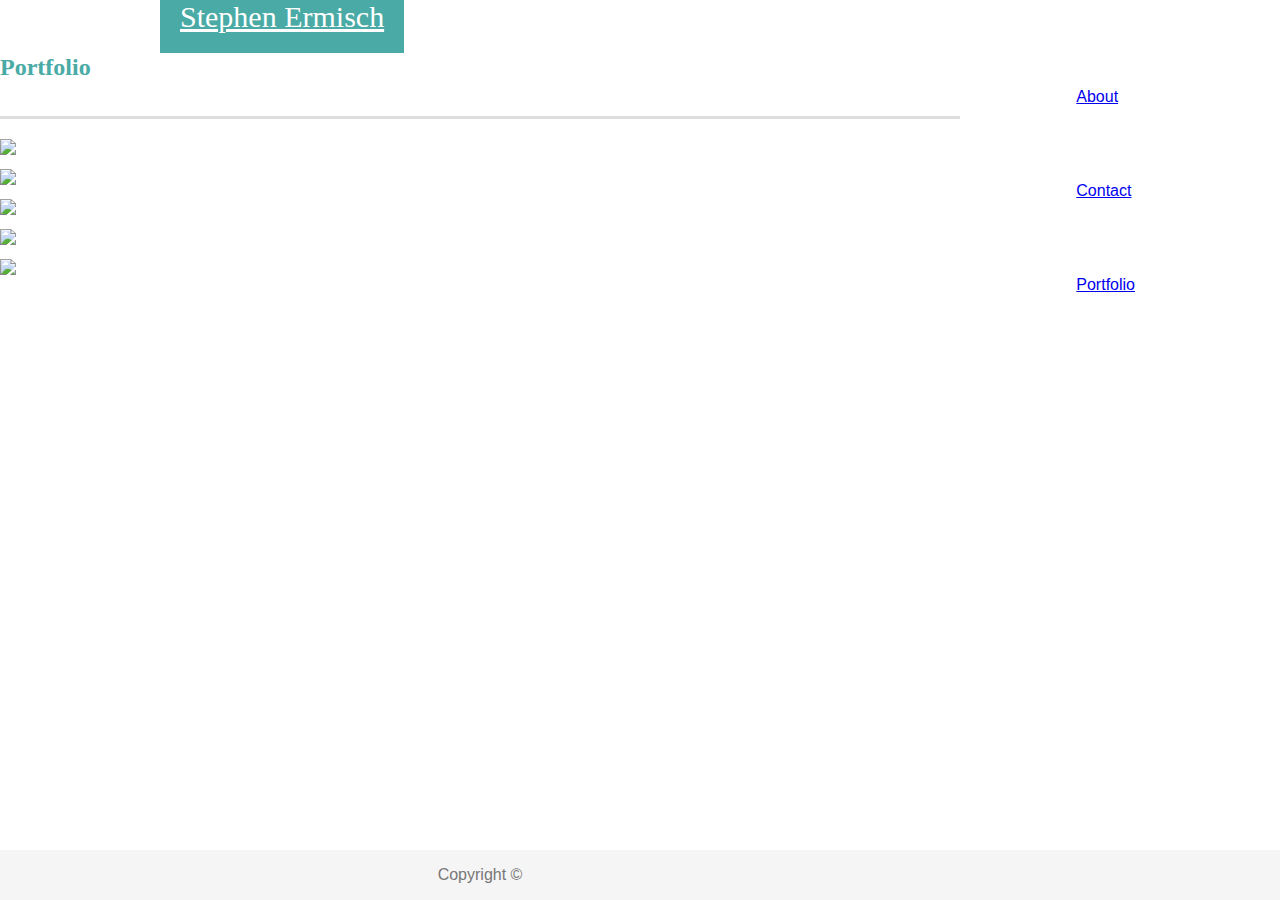
==== portfolio.html @ 2e6a38ab "Final" ====
<!doctype html>
<html lang="en">
    <head>
    <!-- Required meta tags -->
    <meta charset="utf-8">
    <meta name="viewport" content="width=device-width, initial-scale=1, shrink-to-fit=no">

    <!-- Bootstrap CSS -->
    <link rel="stylesheet" href="https://stackpath.bootstrapcdn.com/bootstrap/4.1.0/css/bootstrap.min.css" integrity="sha384-9gVQ4dYFwwWSjIDZnLEWnxCjeSWFphJiwGPXr1jddIhOegiu1FwO5qRGvFXOdJZ4" crossorigin="anonymous">
    <link rel="stylesheet" href="style.css">
    <title>Portfolio</title>
    </head>
    <body>
        <nav class="navbar navbar-expand-lg navbar-light bg-light">
            <a class="name" href="index.html">Stephen Ermisch</a>
            <div class="collapse navbar-collapse justify-content-end" id="navbarNav">
                <ul class="navbar-nav">
                <li class="about">
                    <a class="nav-link" href="index.html">About</a>
                </li>
                <li class="contact">
                    <a class="nav-link" href="contact.html">Contact</a>
                </li>
                <li class="portfolio">
                    <a class="nav-link" href="portfolio.html">Portfolio</a>
                </li>
                </ul>
            </div>
        </nav>
        <div class="container">
                <div class="row">
                    <div class="col-md-12">
                        <h2>Portfolio</h2>
                    </div>    
                </div>
                <div class="row">
                    <div class="col-md-6">
                        <img src="images/gorilla.jpg">
                    </div>
                    <div class="col-md-6">
                        <img src="images/kitten.jpg">
                    </div>
                </div>
                <div class="row">
                    <div class="col-md-6">
                        <img src="images/pig.jpg">
                    </div>
                    <div class="col-md-6">
                        <img src="images/rhino.jpg">
                    </div>
                </div>
                <div class="row">
                    <div class="col-md-6">
                        <img src="images/tiger.jpg">
                    </div>
                </div>
        </div>        

        <div id="footer">
            <div class="container">
                <p class="footer-block">Copyright ©</p>
            </div>
        </div> 

    </body>  
</html>
---- style.css ----
.name {
    background-color: #4aaaa5;
    padding: 20px;
    font-family: 'Georgia', Times, Times New Roman, serif;
    font-size: 30px;
    color: white;
}

.container {
    width: 960px;
}

li {
    padding: 15px;
}

body {
    margin: auto;
    background-image: url("/Users/stephenermisch/Projects/Basic-Portfolio/assets/images/dust_scratches.png");
}

nav {
    width: 960px;
    margin: auto;
}

img {
    padding-bottom: 10px;
}

h2 {
    color: #4aaaa5;
    padding-bottom: 35px;
    border-bottom-style: solid;
    border-bottom-color: #dddddd;
    font-family: 'Georgia', Times, Times New Roman, serif;
}

.col-md-10 {
    padding-left: 30px;
}

ul {
    list-style-type: none;
    line-height: 4;
    margin-right: -30px;
    font-family: 'Arial', 'Helvetica Neue', Helvetica, sans-serif;
    color: #777777;
    float: right;
}    
    
p {
    color: #777777;
    font-family: 'Arial', 'Helvetica Neue', Helvetica, sans-serif;
}

#footer {
    bottom: 0;
    width: 100%;
    position: fixed;
    height: $height-footer;
    background-color: #f5f5f5;
    text-align: center;
}
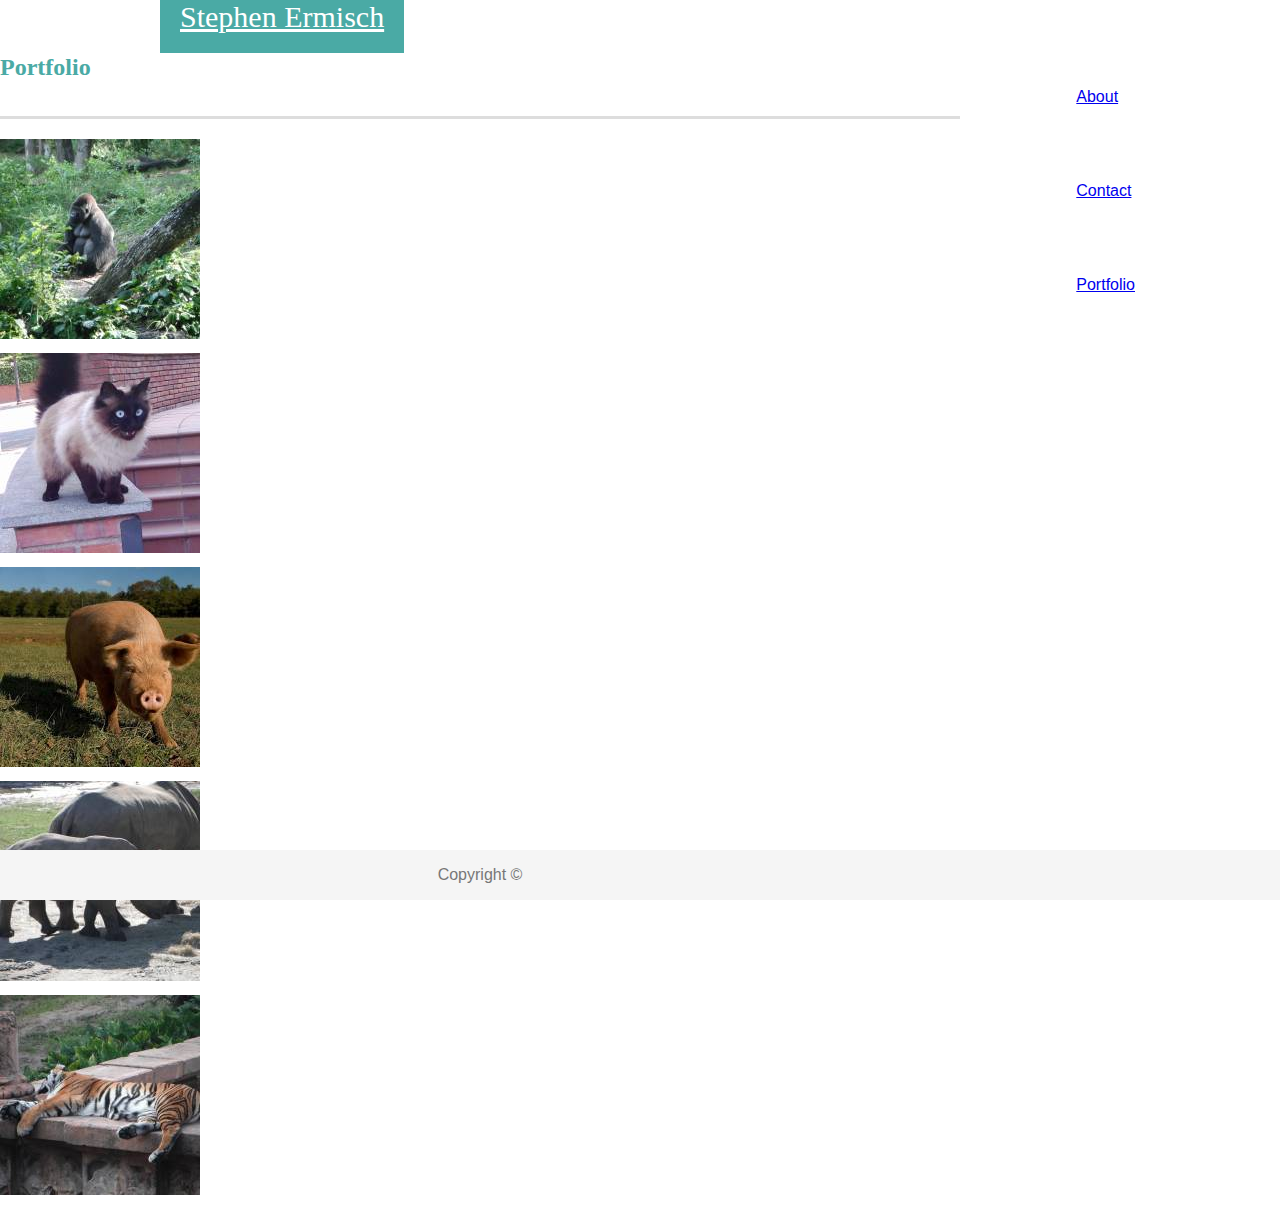
==== commit 0cafef58: "Final" ====
--- a/portfolio.html
+++ b/portfolio.html
@@ -35,23 +35,23 @@
                 </div>
                 <div class="row">
                     <div class="col-md-6">
-                        <img src="images/gorilla.jpg">
+                        <img src="images/Gorilla.jpg">
                     </div>
                     <div class="col-md-6">
-                        <img src="images/kitten.jpg">
+                        <img src="images/Kitten.jpg">
                     </div>
                 </div>
                 <div class="row">
                     <div class="col-md-6">
-                        <img src="images/pig.jpg">
+                        <img src="images/Pig.jpg">
                     </div>
                     <div class="col-md-6">
-                        <img src="images/rhino.jpg">
+                        <img src="images/Rhino.jpg">
                     </div>
                 </div>
                 <div class="row">
                     <div class="col-md-6">
-                        <img src="images/tiger.jpg">
+                        <img src="images/Tiger.jpg">
                     </div>
                 </div>
         </div>        
